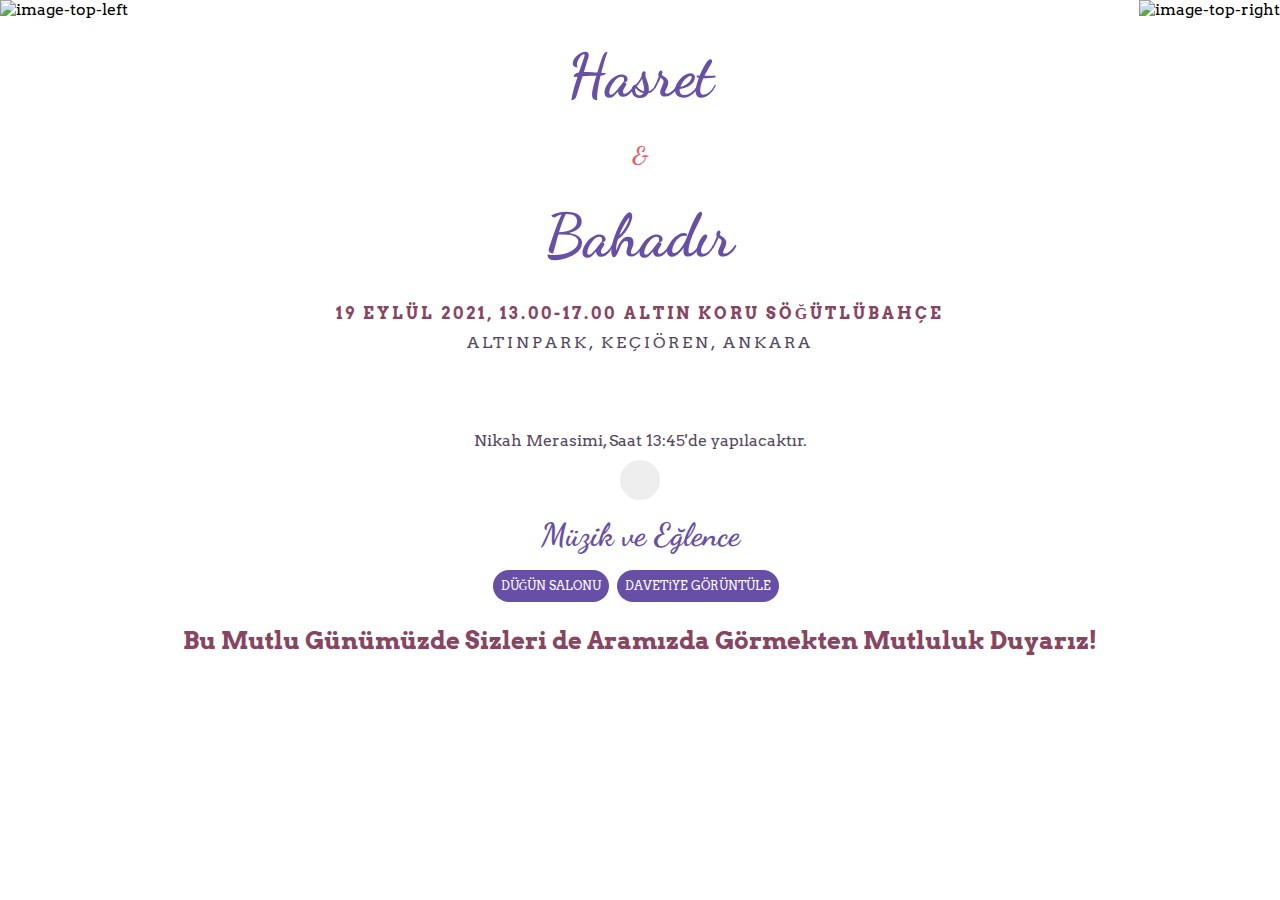
==== davetiye/index.html @ 2c1787dc "davetiye alt linki eklendi" ====
<!DOCTYPE html>
<html lang="en">

<head>
   <link rel="shortcut icon" href="favicon.png" type="image/png">
   <meta charset="UTF-8">
   <meta name="viewport" content="width=device-width, initial-scale=1, user-scalable=no" />

   <meta property="og:type" content="website" />
   <meta property="og:title" content="Düğün Davetiyesi| 19 Eylül | Altın Koru, Altındağ" />
   <meta property="og:url" content="" />
   <meta property="og:site_name" content="Düğün Davetiyesi | 19 Eylül" />

   <title>Düğün Davetiyesi | 19 Eylül | Altun Koru</title>

   <link href="https://fonts.googleapis.com/css?family=Arvo" rel="stylesheet">
   <link rel='stylesheet' href='https://fonts.googleapis.com/css?family=Dancing+Script&amp;display=swap'>
   <link rel="stylesheet" href="./css/style.css">
   <link rel="stylesheet" href="https://cdnjs.cloudflare.com/ajax/libs/font-awesome/4.7.0/css/font-awesome.min.css">
</head>

<body>
   <!-- partial:index.partial.html -->
   <div class="sakura-falling"></div>
   <img src="https://i.imgur.com/dGOOfnA.png" alt="image-top-right" class="top-right-decoration">
   <img src="https://i.imgur.com/t6ffnbn.png" alt="image-top-left" class="top-left-decoration">
   <section id="media"></section>
   <div class="wrap">
      <div class="title">
         <h1>Hasret </h1>
         <h2>&</h2>
         <h1>Bahadır</h1>

         <p>
            <span class="date">19 Eylül 2021, 13.00-17.00</span></29> <span class="place">Altın Koru Söğütlübahçe</span>
         </p>

         <p>
            Altınpark, Keçiören, Ankara
         </p>
      </div>
   </div>

   <p class="footer">
      <br>
      <span>Nikah Merasimi, Saat 13:45'de yapılacaktır.</span>
   </p>

   <div id="time"></div>

   <p class="dance-med">
      Müzik ve Eğlence
   </p>
   <div class="actions">
      <a href="https://goo.gl/maps/nJzLzFBidE6R1pyL9" target="_blank">
         <div class="venue">DÜĞÜN SALONU</div>
      </a>
      <a href="https://github.com/vinitshahdeo/vinitshahdeo/raw/master/docs/Sonali%20%26%20Gagan.pdf"
         download="Davetiye | 19 Eylül | Sizi görmekten mutluluk duyarız!">
         <div class="venue">DAVETİYE GÖRÜNTÜLE</div>
      </a>
   </div>

   <div class="music">
      <audio src="./assets/mp3/song.mp3" id="my_audio" loop="loop"></audio>
   </div>
   <p class="happiness">Bu Mutlu Günümüzde Sizleri de Aramızda Görmekten Mutluluk Duyarız!<br></p>

   <script src='https://cdnjs.cloudflare.com/ajax/libs/jquery/3.4.1/jquery.min.js'></script>
   <script src="./js/animate.js"></script>
   <script src="./js/script.js"></script>
</body>

</html>
---- davetiye/css/style.css ----
@-webkit-keyframes fall {
	0% {
		opacity: 0.9;
		top: 0
	}
	100% {
		opacity: 0.2;
		top: 100%
	}
}

@keyframes fall {
	0% {
		opacity: 0.9;
		top: 0
	}
	100% {
		opacity: 0.2;
		top: 100%
	}
}

@-webkit-keyframes blow-soft-left {
	0% {
		margin-left: 0
	}
	100% {
		margin-left: -50%
	}
}

@keyframes blow-soft-left {
	0% {
		margin-left: 0
	}
	100% {
		margin-left: -50%
	}
}

@-webkit-keyframes blow-medium-left {
	0% {
		margin-left: 0
	}
	100% {
		margin-left: -100%
	}
}

@keyframes blow-medium-left {
	0% {
		margin-left: 0
	}
	100% {
		margin-left: -100%
	}
}

@-webkit-keyframes blow-soft-right {
	0% {
		margin-left: 0
	}
	100% {
		margin-left: 50%
	}
}

@keyframes blow-soft-right {
	0% {
		margin-left: 0
	}
	100% {
		margin-left: 50%
	}
}

@-webkit-keyframes blow-medium-right {
	0% {
		margin-left: 0
	}
	100% {
		margin-left: 100%
	}
}

@keyframes blow-medium-right {
	0% {
		margin-left: 0
	}
	100% {
		margin-left: 100%
	}
}

@-webkit-keyframes sway-0 {
	0% {
		-webkit-transform: rotate(-5deg)
	}
	40% {
		-webkit-transform: rotate(28deg)
	}
	100% {
		-webkit-transform: rotate(3deg)
	}
}

@keyframes sway-0 {
	0% {
		-ms-transform: rotate(-5deg);
		transform: rotate(-5deg)
	}
	40% {
		-ms-transform: rotate(28deg);
		transform: rotate(28deg)
	}
	100% {
		-ms-transform: rotate(3deg);
		transform: rotate(3deg)
	}
}

@-webkit-keyframes sway-1 {
	0% {
		-webkit-transform: rotate(10deg)
	}
	40% {
		-webkit-transform: rotate(43deg)
	}
	100% {
		-webkit-transform: rotate(15deg)
	}
}

@keyframes sway-1 {
	0% {
		-ms-transform: rotate(10deg);
		transform: rotate(10deg)
	}
	40% {
		-ms-transform: rotate(43deg);
		transform: rotate(43deg)
	}
	100% {
		-ms-transform: rotate(15deg);
		transform: rotate(15deg)
	}
}

@-webkit-keyframes sway-2 {
	0% {
		-webkit-transform: rotate(15deg)
	}
	40% {
		-webkit-transform: rotate(56deg)
	}
	100% {
		-webkit-transform: rotate(22deg)
	}
}

@keyframes sway-2 {
	0% {
		-ms-transform: rotate(15deg);
		transform: rotate(15deg)
	}
	40% {
		-ms-transform: rotate(56deg);
		transform: rotate(56deg)
	}
	100% {
		-ms-transform: rotate(22deg);
		transform: rotate(22deg)
	}
}

@-webkit-keyframes sway-3 {
	0% {
		-webkit-transform: rotate(25deg)
	}
	40% {
		-webkit-transform: rotate(74deg)
	}
	100% {
		-webkit-transform: rotate(37deg)
	}
}

@keyframes sway-3 {
	0% {
		-ms-transform: rotate(25deg);
		transform: rotate(25deg)
	}
	40% {
		-ms-transform: rotate(74deg);
		transform: rotate(74deg)
	}
	100% {
		-ms-transform: rotate(37deg);
		transform: rotate(37deg)
	}
}

@-webkit-keyframes sway-4 {
	0% {
		-webkit-transform: rotate(40deg)
	}
	40% {
		-webkit-transform: rotate(68deg)
	}
	100% {
		-webkit-transform: rotate(25deg)
	}
}

@keyframes sway-4 {
	0% {
		-ms-transform: rotate(40deg);
		transform: rotate(40deg)
	}
	40% {
		-ms-transform: rotate(68deg);
		transform: rotate(68deg)
	}
	100% {
		-ms-transform: rotate(25deg);
		transform: rotate(25deg)
	}
}

@-webkit-keyframes sway-5 {
	0% {
		-webkit-transform: rotate(50deg)
	}
	40% {
		-webkit-transform: rotate(78deg)
	}
	100% {
		-webkit-transform: rotate(40deg)
	}
}

@keyframes sway-5 {
	0% {
		-ms-transform: rotate(50deg);
		transform: rotate(50deg)
	}
	40% {
		-ms-transform: rotate(78deg);
		transform: rotate(78deg)
	}
	100% {
		-ms-transform: rotate(40deg);
		transform: rotate(40deg)
	}
}

@-webkit-keyframes sway-6 {
	0% {
		-webkit-transform: rotate(65deg)
	}
	40% {
		-webkit-transform: rotate(92deg)
	}
	100% {
		-webkit-transform: rotate(58deg)
	}
}

@keyframes sway-6 {
	0% {
		-ms-transform: rotate(65deg);
		transform: rotate(65deg)
	}
	40% {
		-ms-transform: rotate(92deg);
		transform: rotate(92deg)
	}
	100% {
		-ms-transform: rotate(58deg);
		transform: rotate(58deg)
	}
}

@-webkit-keyframes sway-7 {
	0% {
		-webkit-transform: rotate(72deg)
	}
	40% {
		-webkit-transform: rotate(118deg)
	}
	100% {
		-webkit-transform: rotate(68deg)
	}
}

@keyframes sway-7 {
	0% {
		-ms-transform: rotate(72deg);
		transform: rotate(72deg)
	}
	40% {
		-ms-transform: rotate(118deg);
		transform: rotate(118deg)
	}
	100% {
		-ms-transform: rotate(68deg);
		transform: rotate(68deg)
	}
}

@-webkit-keyframes sway-8 {
	0% {
		-webkit-transform: rotate(94deg)
	}
	40% {
		-webkit-transform: rotate(136deg)
	}
	100% {
		-webkit-transform: rotate(82deg)
	}
}

@keyframes sway-8 {
	0% {
		-ms-transform: rotate(94deg);
		transform: rotate(94deg)
	}
	40% {
		-ms-transform: rotate(136deg);
		transform: rotate(136deg)
	}
	100% {
		-ms-transform: rotate(82deg);
		transform: rotate(82deg)
	}
}

.sakura {
	/* background: -webkit-linear-gradient(120deg, rgba(255, 255, 255, 0.6), rgba(255, 255, 255, 0.9));
    background: linear-gradient(120deg, rgba(255, 255, 255, 0.6), rgba(255, 255, 255, 0.9));*/
	background: red;
	pointer-events: none;
	position: absolute
}

.sakura {
	background: #674ea7;
}


/*******************************/

body {
	font-family: Arial, Helvetica, Sans-serif;
}

img {
	max-width: 100%;
	height: auto;
}

@media (max-width:900px) {
	img {
		max-width: 30%;
	}
}

.top-right-decoration {
	position: absolute;
	top: 0;
	right: 0;
	display: block;
}

.top-left-decoration {
	position: absolute;
	top: 0;
	left: 0;
	display: block;
}

.title h1 {
	font-family: 'Dancing Script', cursive;
	font-weight: bold;
	font-style: normal;
	font-size: 60px;
	margin: 32px 0;
	color: #674ea7;
}

.title h2 {
	font-family: 'Dancing Script', cursive;
	font-weight: bold;
	font-style: normal;
	margin: 0;
	padding: 0;
	font-size: 24px;
	color: #e25c67;
	line-height: 1;
}

.dance-med {
	font-family: 'Dancing Script', cursive;
	font-weight: bolder;
	font-style: normal;
	font-size: 32px;
	color: #674ea7;
	margin: 16px;
	text-align: center;
}

.title h3 {
	font-weight: 300;
	text-transform: uppercase;
	letter-spacing: 5px;
	font-size: 24px;
	color: #674ea7;
	margin-top: 5px;
}

.title p {
	color: #564861;
	margin: 10px 0 10px;
	text-transform: uppercase;
	letter-spacing: 3px;
	font-size: 16px;
}

.wrap {
	display: -webkit-flex;
	display: flex;
	-webkit-flex-wrap: wrap;
	flex-wrap: wrap;
	-webkit-justify-content: center;
	justify-content: center;
	-webkit-align-items: center;
	align-items: center;
	/* padding: 20px; */
	text-align: center;
	/* min-height:100%; */
}


/** **/

* {
	/* margin: 0;
    padding: 0; */
	font-family: 'Arvo', serif;
}

body {
	display: flex;
	justify-content: center;
	align-items: center;
	/* height: 100vh;
    width: 100%; */
	flex-direction: column;
}

.title {
	margin-bottom: 40px;
}

#time {
	width: auto;
	height: auto;
	padding: 20px;
	background-color: #eee;
	border-radius: 20px;
	font-size: 16px;
}

.venue {
	width: auto;
	height: auto;
	background-color: #674ea7;
	border-radius: 16px;
	text-align: center;
	color: #fff;
	padding: 8px;
	margin-right: 8px;
}

.venue a {
	text-decoration: none;
	color: #fff;
}

.container {
	display: grid;
	grid-template-columns: 1fr 1fr;
	border-radius: 10px;
	overflow: hidden;
}

.block {
	width: 180px;
	height: 100px;
	display: flex;
	justify-content: center;
	align-items: center;
	text-align: center;
	color: #fff;
}

.days {
	background: linear-gradient(90deg, #b33a46, #9b313c);
}

.hours {
	background: linear-gradient(90deg, #a7c3cd, #90a9b2);
}

.minutes {
	background-color: #874562;
}

.seconds {
	background-color: #145689;
}

.date {
	color: #874562;
	font-weight: 900;
}

.place {
	color: #874562;
	font-weight: 900;
}

.footer {
	color: #564861;
	text-align: center;
	font-size: 16px;
	margin: 10px;
}

.phone {
	color: #874562
}

.end-msg {
	width: auto;
	height: auto;
	padding: 12px;
	background: linear-gradient(90deg, #b33a46, #9b313c);
	border-radius: 20px;
	font-size: 14px;
	color: #fff;
	font-size: 24px;
}

a {
	text-decoration: none;
}

.happiness {
	color: #874562;
	font-size: 24px;
	font-weight: bold;
	text-align: center;
	margin-bottom: 24px;
}

.twitter {
	color: #874562;
}

.music {
	display: none;
}

.actions {
	display: flex;
	font-size: 12px;
	letter-spacing: 0pt;
}
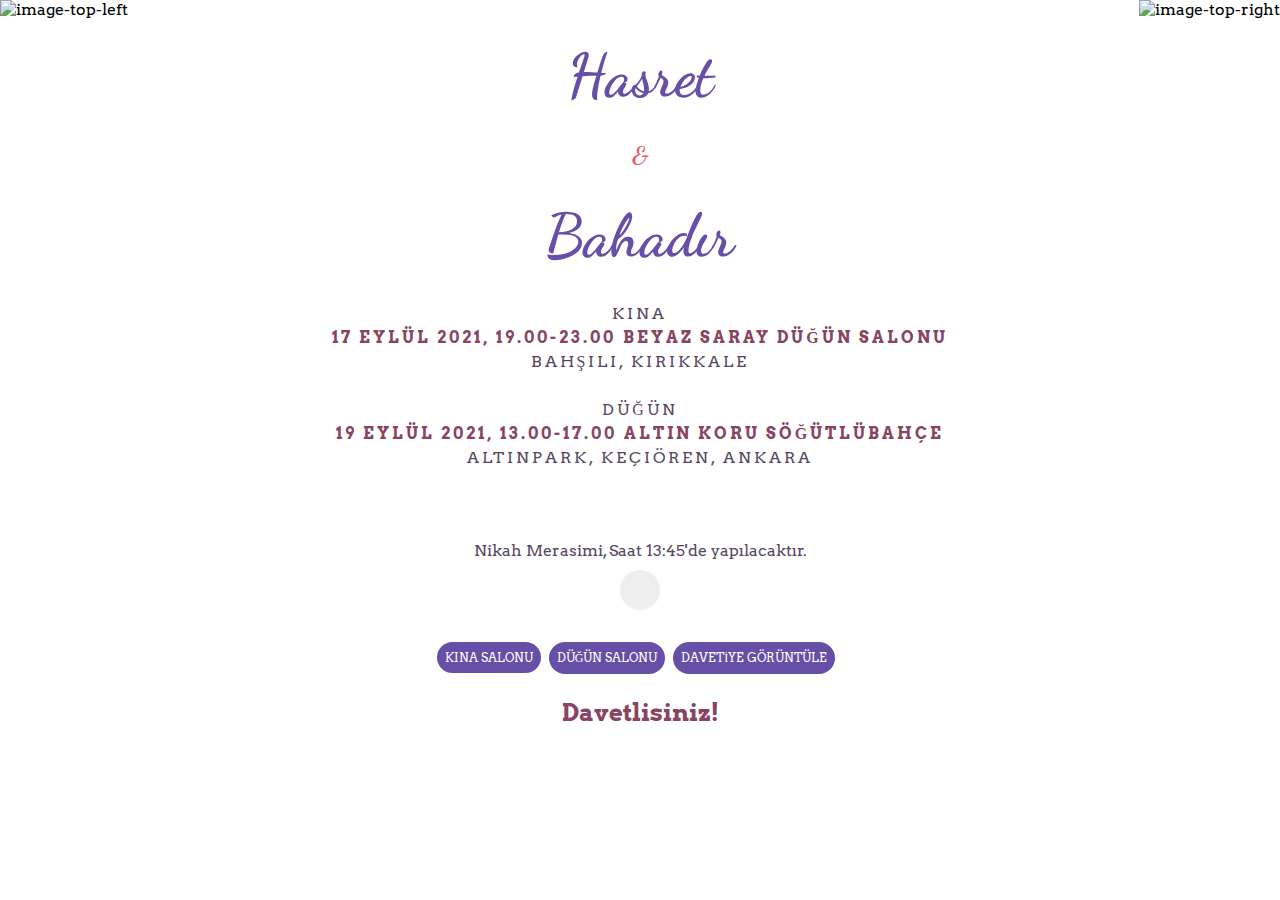
==== commit 8e28d93f: "fon müziği ve davetiye link düzenlendi" ====
--- a/davetiye/index.html
+++ b/davetiye/index.html
@@ -32,9 +32,22 @@
          <h1>Bahadır</h1>
 
          <p>
+            Kına
+         </p>
+         <p>
+            <span class="date">17 Eylül 2021, 19.00-23.00</span></29> <span class="place">Beyaz Saray Düğün
+               Salonu</span>
+         </p>
+         <p>
+            Bahşılı, Kırıkkale
+         </p>
+         </br>
+         <p>
+            Düğün
+         </p>
+         <p>
             <span class="date">19 Eylül 2021, 13.00-17.00</span></29> <span class="place">Altın Koru Söğütlübahçe</span>
          </p>
-
          <p>
             Altınpark, Keçiören, Ankara
          </p>
@@ -49,13 +62,16 @@
    <div id="time"></div>
 
    <p class="dance-med">
-      Müzik ve Eğlence
+
    </p>
    <div class="actions">
+      <a href="https://g.page/bsotel?share" target="_blank">
+         <div class="venue">KINA SALONU</div>
+      </a>
       <a href="https://goo.gl/maps/nJzLzFBidE6R1pyL9" target="_blank">
          <div class="venue">DÜĞÜN SALONU</div>
       </a>
-      <a href="https://github.com/vinitshahdeo/vinitshahdeo/raw/master/docs/Sonali%20%26%20Gagan.pdf"
+      <a href="https://raw.githubusercontent.com/baucomen/baucomen.github.io/master/davetiye/invitation/davetiye.png"
          download="Davetiye | 19 Eylül | Sizi görmekten mutluluk duyarız!">
          <div class="venue">DAVETİYE GÖRÜNTÜLE</div>
       </a>
@@ -64,7 +80,7 @@
    <div class="music">
       <audio src="./assets/mp3/song.mp3" id="my_audio" loop="loop"></audio>
    </div>
-   <p class="happiness">Bu Mutlu Günümüzde Sizleri de Aramızda Görmekten Mutluluk Duyarız!<br></p>
+   <p class="happiness">Davetlisiniz!<br></p>
 
    <script src='https://cdnjs.cloudflare.com/ajax/libs/jquery/3.4.1/jquery.min.js'></script>
    <script src="./js/animate.js"></script>
--- a/davetiye/css/style.css
+++ b/davetiye/css/style.css
@@ -420,7 +420,7 @@
 
 .title p {
 	color: #564861;
-	margin: 10px 0 10px;
+	margin: 5px 0 5px;
 	text-transform: uppercase;
 	letter-spacing: 3px;
 	font-size: 16px;
